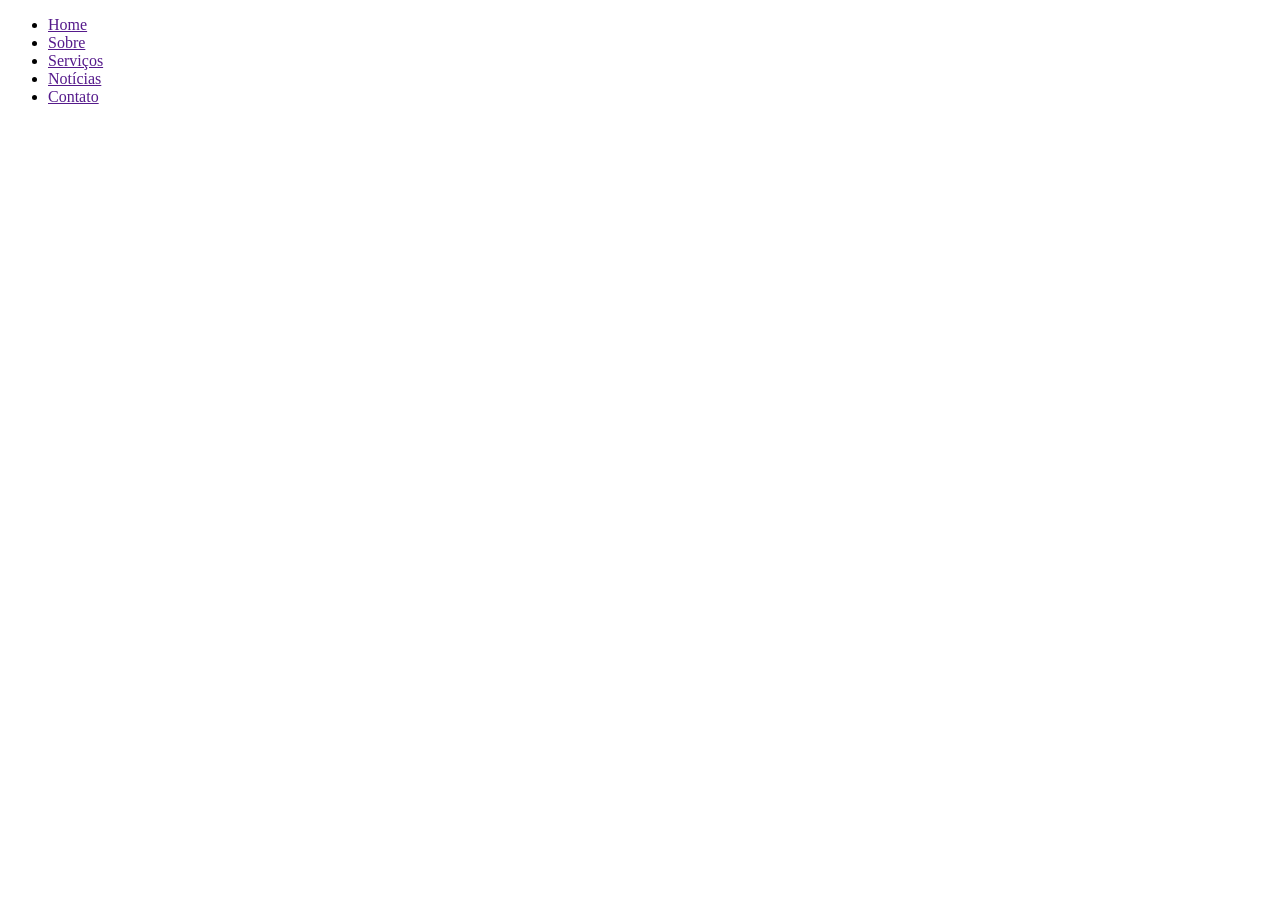
==== navegaca-vertical.html @ ba1f575b "Aula 55" ====
<!DOCTYPE html>
<html lang="pt-br">
<head>
	<title>Navegação vertical</title>
	<meta charset="utf-8">
	<link rel="stylesheet" type="text/css" href="estilo.css">
</head>
<body>

	<ul>
		<li>
			<a href="">Home</a>
		</li>
		<li>
			<a href="">Sobre</a>
		</li>
		<li>
			<a href="">Serviços</a>
		</li>
		<li>
			<a href="">Notícias</a>
		</li>
		<li>
			<a href="">Contato</a>
		</li>
		
	</ul>


	<!--
	<h2>Lista de atividades</h2>
	<ul>
		<li>Ir ao dentista</li>
		<li>Ir ao supermercado</li>
		<li>Fazer almoço</li>
		<li>Assitir série</li>
		<li>Corre no parque</li>
	</ul>
		-->

</body>
</html>
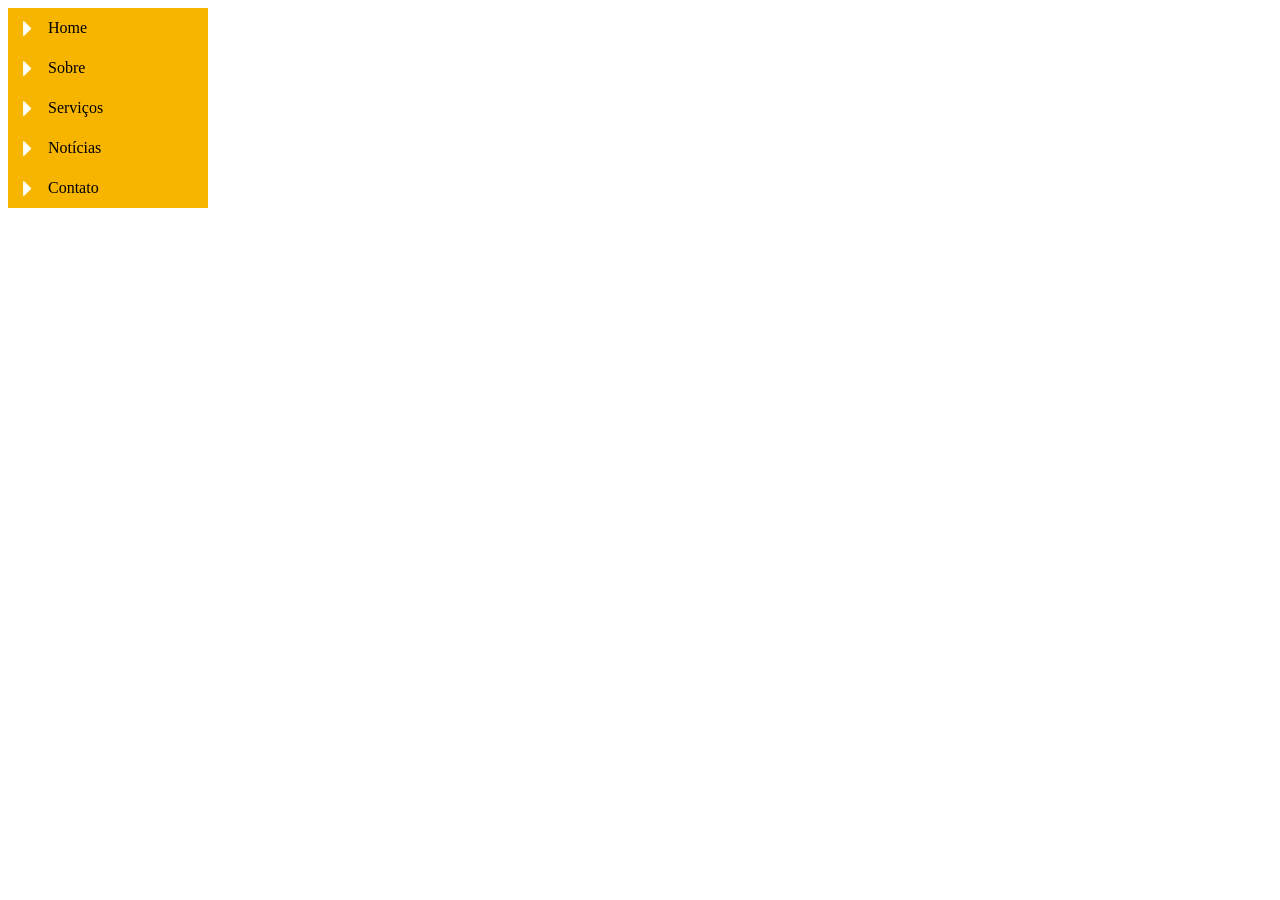
==== commit a200758c: "Aula 55" ====
--- a/navegaca-vertical.html
+++ b/navegaca-vertical.html
@@ -3,7 +3,7 @@
 <head>
 	<title>Navegação vertical</title>
 	<meta charset="utf-8">
-	<link rel="stylesheet" type="text/css" href="estilo.css">
+	<link rel="stylesheet" type="text/css" href="css/style.css">
 </head>
 <body>
 
--- a/css/style.css
+++ b/css/style.css
@@ -0,0 +1,118 @@
+/**************************************
+Seletor universal
+* {
+	border: 1px solid red;
+}
+/**************************************
+Seletor de texto
+h1 {
+	color: green;
+}
+/**************************************
+Seletor de classe
+.verde {
+	color: green;
+}
+/**************************************
+Seletor de classe
+p.verde {
+	color: green;
+}
+
+**************************************
+Seletor de ID
+#cabecalho {
+	border: 1px solid blue;
+	}
+**************************************
+Seletor de filho
+li>a {
+	color: red;
+	text-decoration: none;
+}
+**************************************
+Seletor de descendente
+p a {
+	color: green;
+}
+
+**************************************
+Seletor de irmão adjacente
+h1+p {
+	color: red;
+}
+**************************************
+Seletor de irmão geral*/
+/*h1~p {
+	color: pink;
+}*/
+
+/***************************************
+ Herança e especificidade */
+
+/* Seletores iguais, exceção important
+
+#pagina p {
+	color: red important;
+}
+
+ #pagina p {
+ 	color: blue;
+ }*/
+
+ /* Se um seletor for mais especifico que o outro 
+ a regra mais especifica será aplicada (terá precedencia sobre regras mais gerais)
+ */
+/*
+* {
+	color: red;
+}
+h2 {
+	color: blue;
+}
+
+h2.verde {
+	color: green;
+}
+
+h2#amarelo {
+	color: yellow;
+} */
+
+/******************************************
+Barra de navegação vertical
+
+ul {
+	
+	list-style-type: none;
+	margin: 0;
+	padding: 0;
+}
+
+li {
+
+	padding: 5px 20px;
+	background: url(imagens/seta.png) no-repeat left center;
+}*/
+
+ul {
+	margin: 0;
+	padding: 0;
+	list-style-type: none;
+}
+ul a {
+	/*border: 1px solid red;*/
+	width: 200px;
+	height: 40px;
+	display: block;
+	color: #000;
+	text-decoration: none;
+	text-indent: 40px;
+	line-height: 40px;
+	background:url(../imagens/menu.png)  no-repeat left  bottom;
+}
+
+a:hover {
+	background-position: right bottom;
+	color: #fff;
+}
